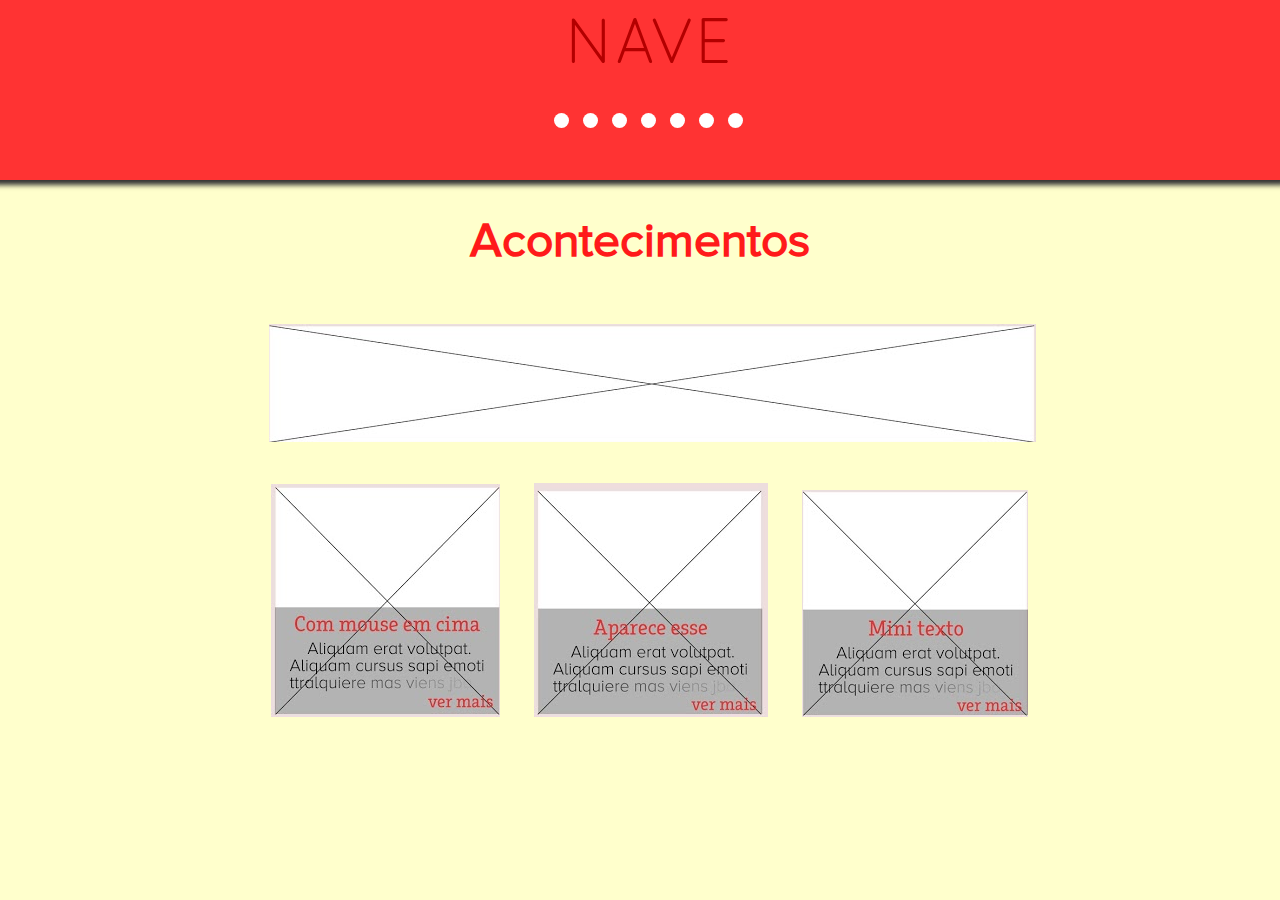
==== acont.html @ 1cce8d09 "ThirdPage" ====
<html>
<head>
    <title>
        NAVE/CEJLL
    </title>    
    <meta charset="UTF-8"/>
    <link rel="stylesheet" type="text/css" href="acont.css">
</head>      
<body>
    <header>
        <p class="NAVE">
            NAVE
        </p>   
        <div class="box">
            <div id="c1" class="sel" onmouseover="ChangeColor(this)" onmouseout="UnchangeColor(this)" onclick="window.open('nave.html'); window.close('acont.html');">
            </div>
            <div id="c2" class="sel" onmouseover="ChangeColor(this)" onmouseout="UnchangeColor(this)" onclick="window.open('index.html'); window.close('acont.html');">
            </div>
            <div id="c3" class="sel" onmouseover="ChangeColor(this)" onmouseout="UnchangeColor(this)" onclick="alert('Essa pagina ainda nao esta pronta')">
            </div>
            <div id="c4" class="sel" onmouseover="ChangeColor(this)" onmouseout="UnchangeColor(this)" onclick="alert('Essa pagina ainda nao esta pronta')">
            </div>
            <div id="c5" class="sel" onmouseover="ChangeColor(this)" onmouseout="UnchangeColor(this)" onclick="alert('Essa pagina ainda nao esta pronta')">
            </div>
            <div id="c6" class="sel" onmouseover="ChangeColor(this)" onmouseout="UnchangeColor(this)" onclick="alert('Essa pagina ainda nao esta pronta')">
            </div>
            <div id="c7" class="sel" onmouseover="ChangeColor(this)" onmouseout="UnchangeColor(this)" onclick="alert('Essa pagina ainda nao esta pronta')">
            </div>
        </div>    
    </header>
    <div class="textos">
                <h1 class="nova">
                Acontecimentos
                </h1>
            <img class="none" src="Imagens/none5.PNG" alt="none"> 
            <div class="inline">
                <img class="none2" src="Imagens/none2.PNG" alt="none"> 
                <img class="none2" src="Imagens/none3.PNG" alt="none">    
                <img class="none2" src="Imagens/none4.PNG" alt="none">    
            </div>  
    </div>
     <script>
        function ChangeColor(el)
        {
            el.style.backgroundColor="forestgreen";
        }
        function UnchangeColor(el)
        {
            el.style.backgroundColor="white";
        }
    </script>
</body>    
</html>
---- acont.css ----
@font-face
{
    font-family: MainWords;
    src: url(Fontes/MightypeScript.otf);
}
@font-face
{
    font-family: ProximaNova;
    src: url(Fontes/Proxima_Nova.otf);
}
@font-face
{
    font-family: NaveWords;
    src: url(Fontes/Quicksand-Regular.otf);
}
@font-face
{
    font-family: ThinProximaNova;
    src: url(Fontes/Proxima_Nova_Light.otf);
}
header
{
    position: fixed;
    width: 101.5%;
    height: 20%;
    background-color: #ff3333;
    top: 0;
    left: -1.5%;
    box-shadow: 5px 5px 5px #333333;
    z-index: 1;
}
p.NAVE
{
    position: absolute;
    top: 1%;
    left: 45%;
    color: #b30000;
    font-family: NaveWords;
    font-size: 400%;
    padding: 0;
    margin:0;
}
div.box
{
    position: absolute;
    padding: 0;
    margin: auto;
    top: 60%;
    left: 43.75%;
}
div.sel
{
    padding: 0;
    margin: 5px;
    background-color: white;
    border-radius: 100%;
    width: 15px;
    height: 15px;
    display: inline-block;
}
div.textos
{
    position: absolute;
    top: 20%;
    left: 0;
    height: 80%;
    width: 100%;
    background-color: #ffffcc;
    padding: 0;
    margin: 0;
    z-index: -1;
}
h1.nova
{
    font-family: ProximaNova;
    text-align: center;
    font-size: 300%;
    color: #ff1a1a;
}
img.none
{
    position: absolute;
    top: 20%;
    left: 21%;
}
div.inline
{
    position: absolute;
    top: 40%;
    left: 20%;
}
img.none2
{
    display: inline;
    margin: 15px;
}
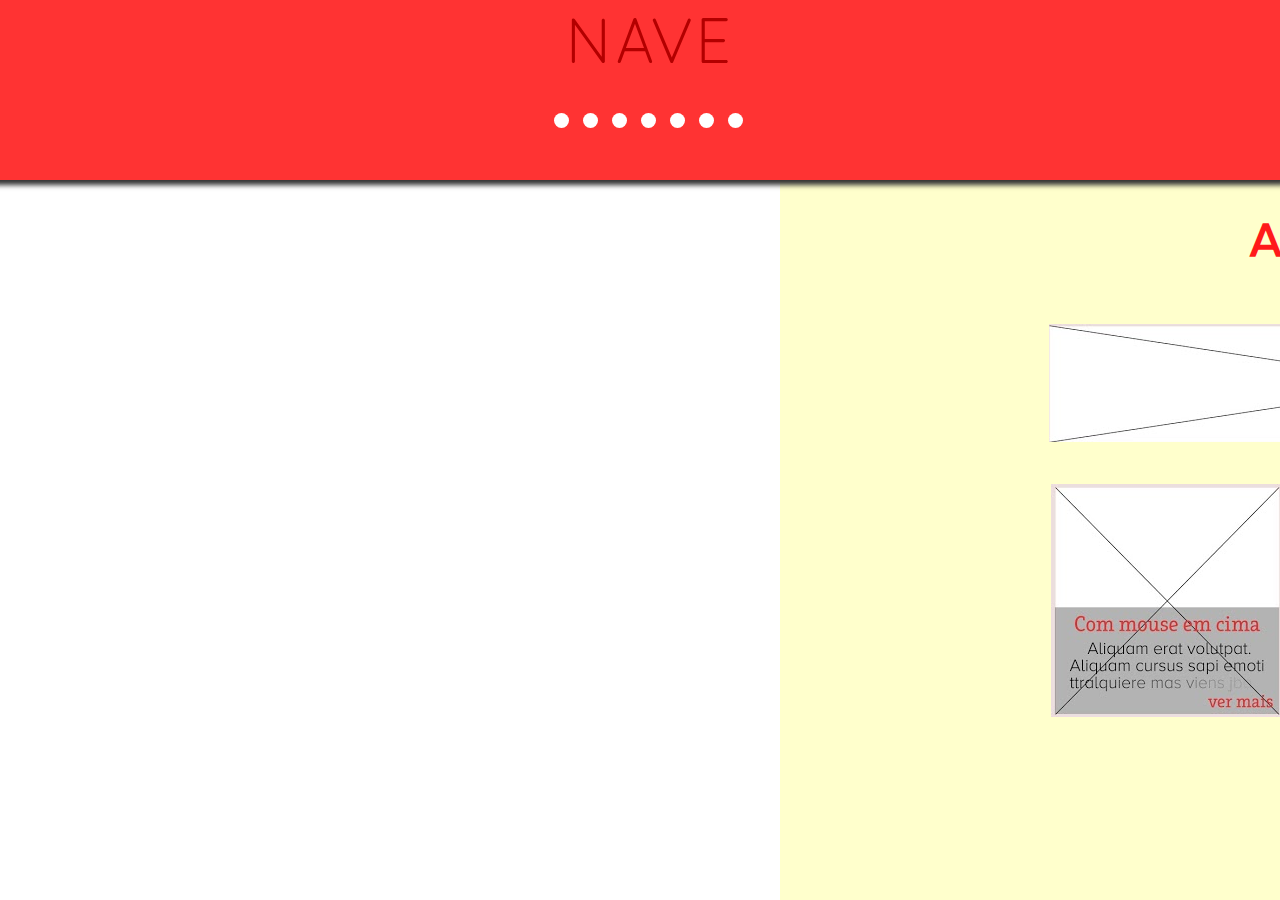
==== commit 6ca5e87e: "JustUpgrading" ====
--- a/acont.html
+++ b/acont.html
@@ -28,7 +28,7 @@
             </div>
         </div>    
     </header>
-    <div class="textos">
+    <div id="text" class="textos">
                 <h1 class="nova">
                 Acontecimentos
                 </h1>
@@ -40,14 +40,25 @@
             </div>  
     </div>
      <script>
+        oi = "1500";
         function ChangeColor(el)
         {
-            el.style.backgroundColor="forestgreen";
+            el.style.backgroundColor="#b30000";
         }
         function UnchangeColor(el)
         {
             el.style.backgroundColor="white";
         }
+        function loop()
+        { 
+            if(parseInt(oi) != 0)
+            {
+                oi = (parseInt(oi) - 30).toString();
+                document.getElementById("text").style.left = oi;
+            } 
+            setTimeout(loop, 30);
+        }
+        loop(); 
     </script>
 </body>    
 </html>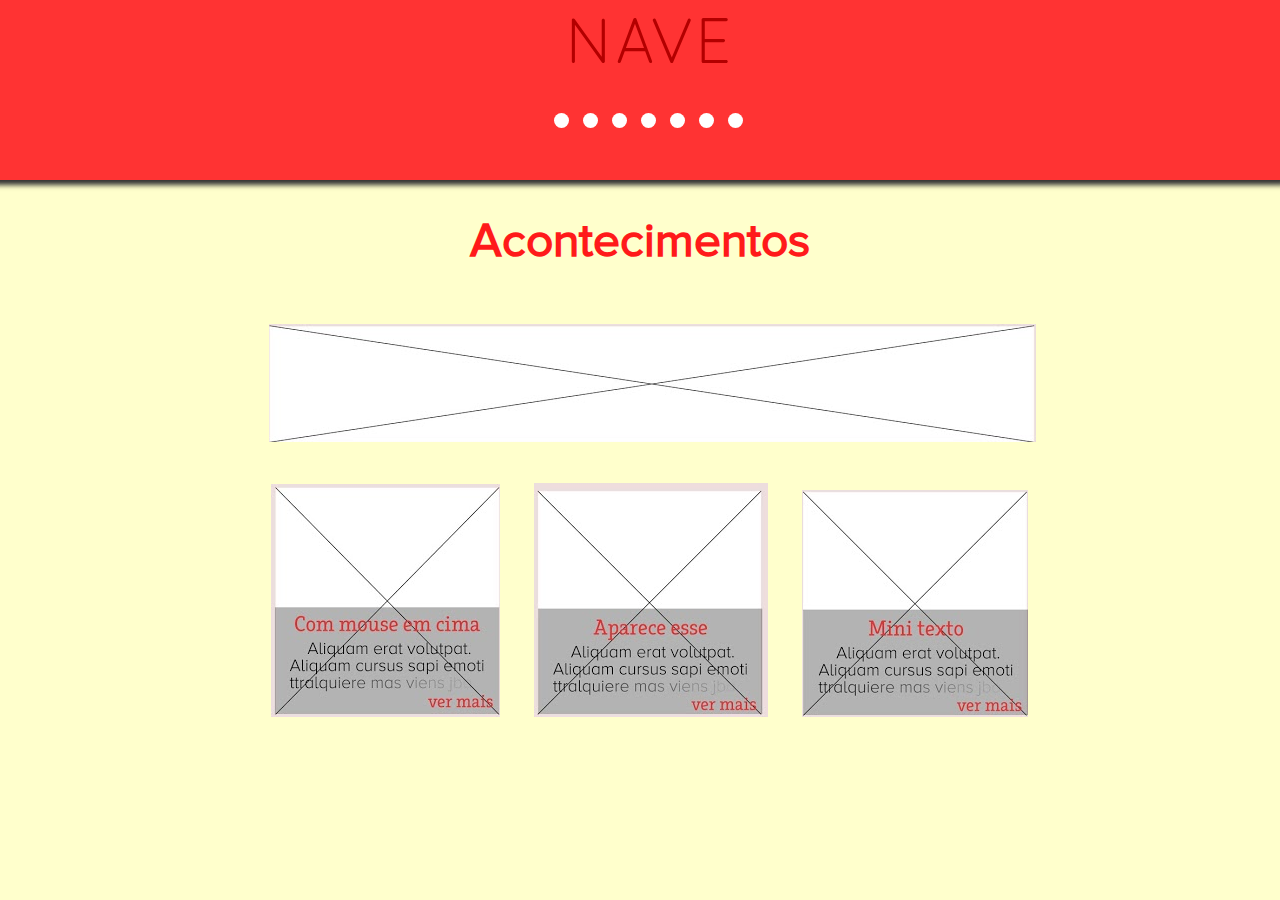
==== commit 77603ce4: "PageCursos" ====
--- a/acont.html
+++ b/acont.html
@@ -18,7 +18,7 @@
             </div>
             <div id="c3" class="sel" onmouseover="ChangeColor(this)" onmouseout="UnchangeColor(this)" onclick="alert('Essa pagina ainda nao esta pronta')">
             </div>
-            <div id="c4" class="sel" onmouseover="ChangeColor(this)" onmouseout="UnchangeColor(this)" onclick="alert('Essa pagina ainda nao esta pronta')">
+            <div id="c4" class="sel" onmouseover="ChangeColor(this)" onmouseout="UnchangeColor(this)" onclick="window.open('cursos.html'); window.close('acont.html');">
             </div>
             <div id="c5" class="sel" onmouseover="ChangeColor(this)" onmouseout="UnchangeColor(this)" onclick="alert('Essa pagina ainda nao esta pronta')">
             </div>
@@ -40,7 +40,6 @@
             </div>  
     </div>
      <script>
-        oi = "1500";
         function ChangeColor(el)
         {
             el.style.backgroundColor="#b30000";
@@ -48,17 +47,7 @@
         function UnchangeColor(el)
         {
             el.style.backgroundColor="white";
-        }
-        function loop()
-        { 
-            if(parseInt(oi) != 0)
-            {
-                oi = (parseInt(oi) - 30).toString();
-                document.getElementById("text").style.left = oi;
-            } 
-            setTimeout(loop, 30);
-        }
-        loop(); 
+        } 
     </script>
 </body>    
 </html>